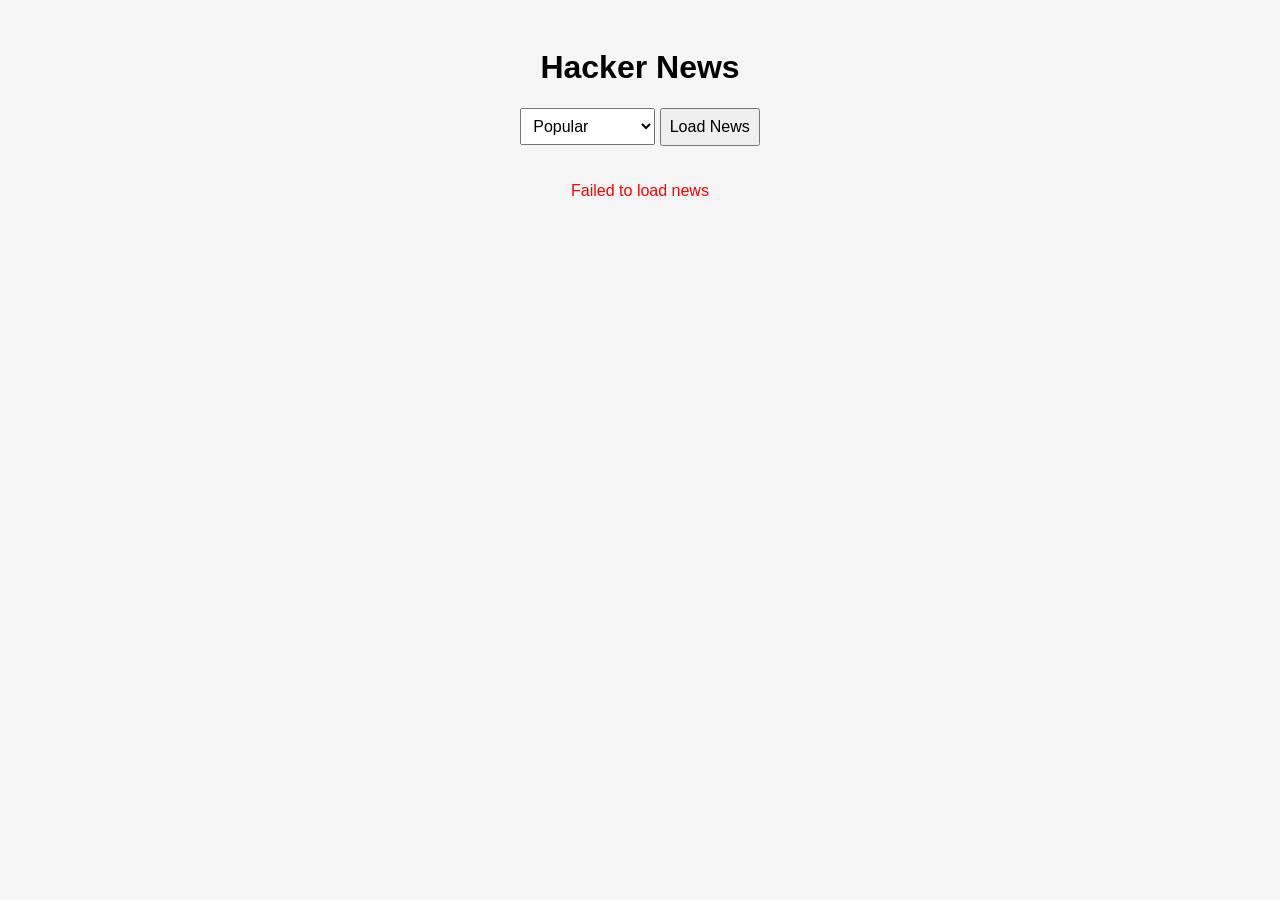
==== News-app/index.html @ c4fbedd0 "Add files via upload" ====
<!DOCTYPE html>
<html lang="en">
<head>
<meta charset="UTF-8">
<title>Hacker News Topics</title>
<link rel="stylesheet" href="style.css">
</head>

<body>

<h1>Hacker News</h1>

<div class="controls">
<select id="topic">
<option value="popular">Popular</option>
<option value="ai">AI</option>
<option value="programming">Programming</option>
<option value="startup">Startup</option>
<option value="technology">Technology</option>
</select>

<button id="searchBtn">Load News</button>
</div>

<div id="loader" class="loader"></div>

<div id="newsContainer"></div>

<script src="script.js"></script>

</body>
</html>
---- News-app/style.css ----
body{
font-family: Arial;
background:#f5f5f5;
padding:20px;
}

h1{
text-align:center;
}

.controls{
text-align:center;
margin-bottom:20px;
}

select,button{
padding:8px;
font-size:16px;
}

#newsContainer{
display:grid;
grid-template-columns:repeat(auto-fit,minmax(280px,1fr));
gap:15px;
}

.card{
background:white;
padding:15px;
border-radius:8px;
box-shadow:0 2px 8px rgba(0,0,0,0.1);
}

.card h3{
font-size:18px;
}

.card a{
color:#0077cc;
text-decoration:none;
}

.card a:hover{
text-decoration:underline;
}

.loader{
border:6px solid #eee;
border-top:6px solid #3498db;
border-radius:50%;
width:40px;
height:40px;
animation:spin 1s linear infinite;
margin:20px auto;
display:none;
}

@keyframes spin{
0%{transform:rotate(0)}
100%{transform:rotate(360deg)}
}

.error{
text-align:center;
color:red;
}
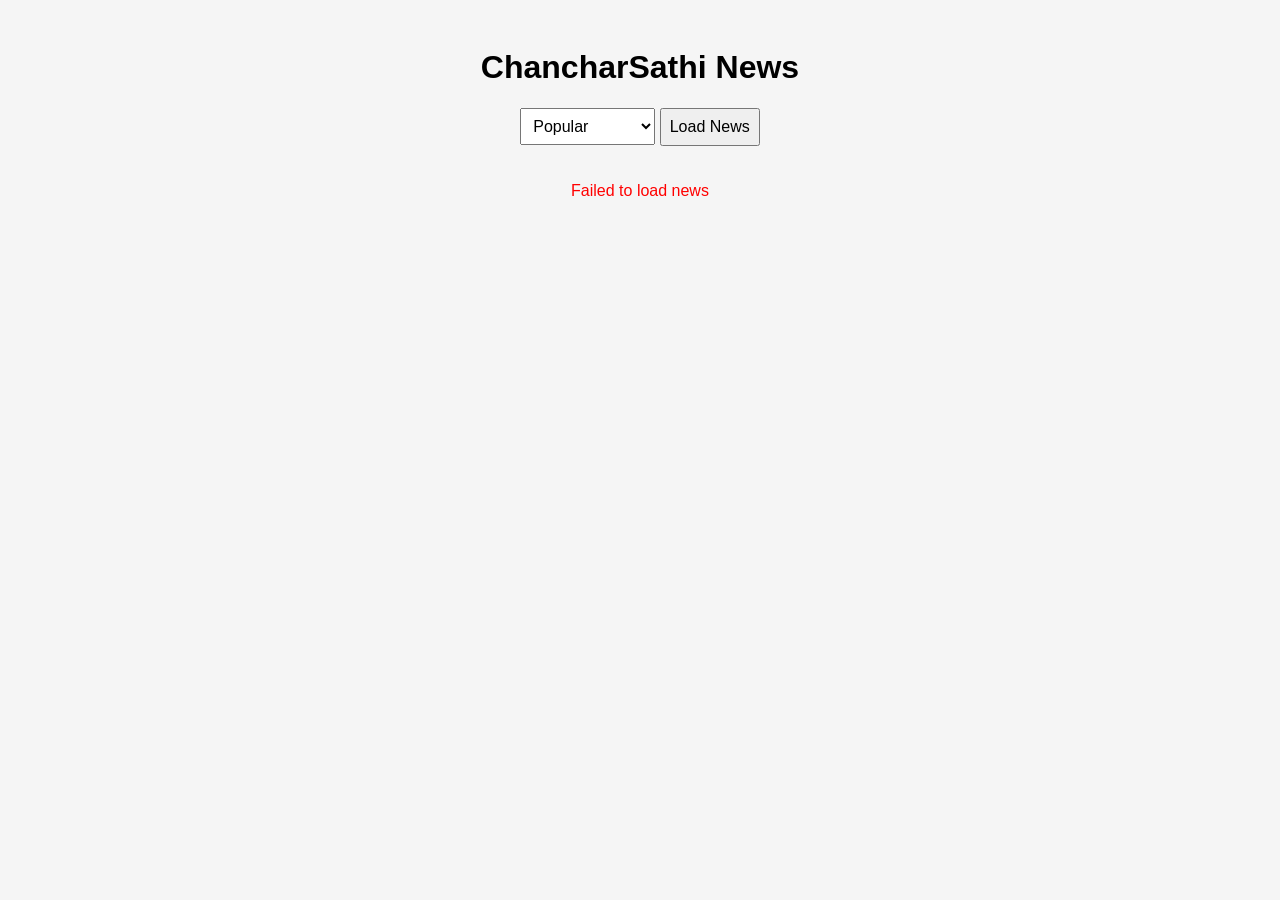
==== commit 6254892d: "Update index.html" ====
--- a/News-app/index.html
+++ b/News-app/index.html
@@ -2,13 +2,13 @@
 <html lang="en">
 <head>
 <meta charset="UTF-8">
-<title>Hacker News Topics</title>
+<title>ChancharSathi News Topics</title>
 <link rel="stylesheet" href="style.css">
 </head>
 
 <body>
 
-<h1>Hacker News</h1>
+<h1>ChancharSathi News</h1>
 
 <div class="controls">
 <select id="topic">
@@ -29,4 +29,5 @@
 <script src="script.js"></script>
 
 </body>
-</html>+
+</html>
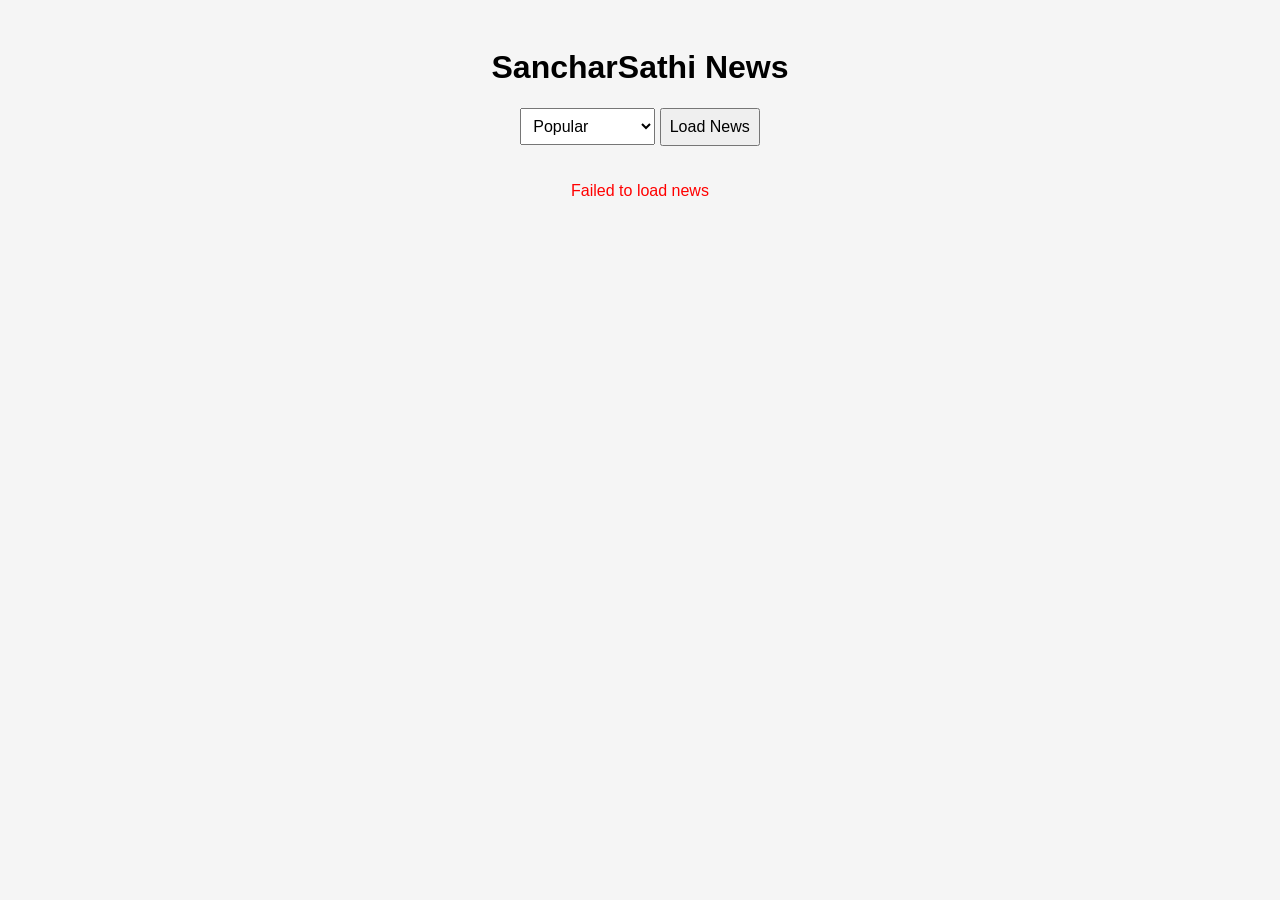
==== commit dcb86b18: "Update index.html" ====
--- a/News-app/index.html
+++ b/News-app/index.html
@@ -2,13 +2,13 @@
 <html lang="en">
 <head>
 <meta charset="UTF-8">
-<title>ChancharSathi News Topics</title>
+<title>SancharSathi News Topics</title>
 <link rel="stylesheet" href="style.css">
 </head>
 
 <body>
 
-<h1>ChancharSathi News</h1>
+<h1>SancharSathi News</h1>
 
 <div class="controls">
 <select id="topic">
@@ -31,3 +31,4 @@
 </body>
 
 </html>
+
